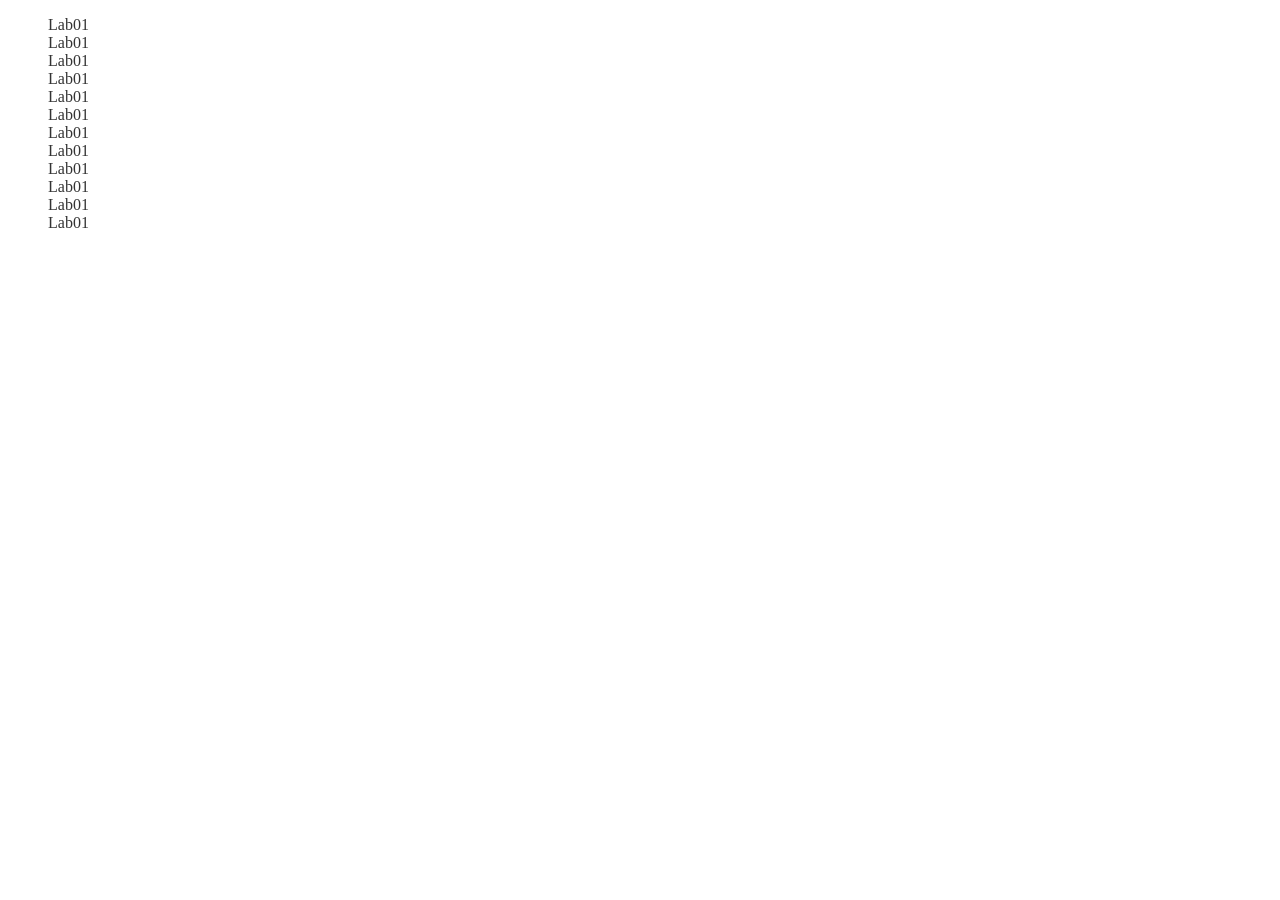
==== index.html @ 8ad83e50 "done" ====
<!DOCTYPE html>
<html lang="en">
<head>
    <meta charset="UTF-8">
    <title>Tang Song</title>
</head>
<style>
    a{
        text-decoration: none;
        color: #333;
    }
    ul{
        list-style: none;
    }


</style>
<body>
    <ul>
        <a href="">Lab01</a><br>
        <a href="">Lab01</a><br>
        <a href="">Lab01</a><br>
        <a href="">Lab01</a><br>
        <a href="">Lab01</a><br>
        <a href="">Lab01</a><br>
        <a href="">Lab01</a><br>
        <a href="">Lab01</a><br>
        <a href="">Lab01</a><br>
        <a href="">Lab01</a><br>
        <a href="">Lab01</a><br>
        <a href="">Lab01</a><br>
    </ul>
</body>
</html>
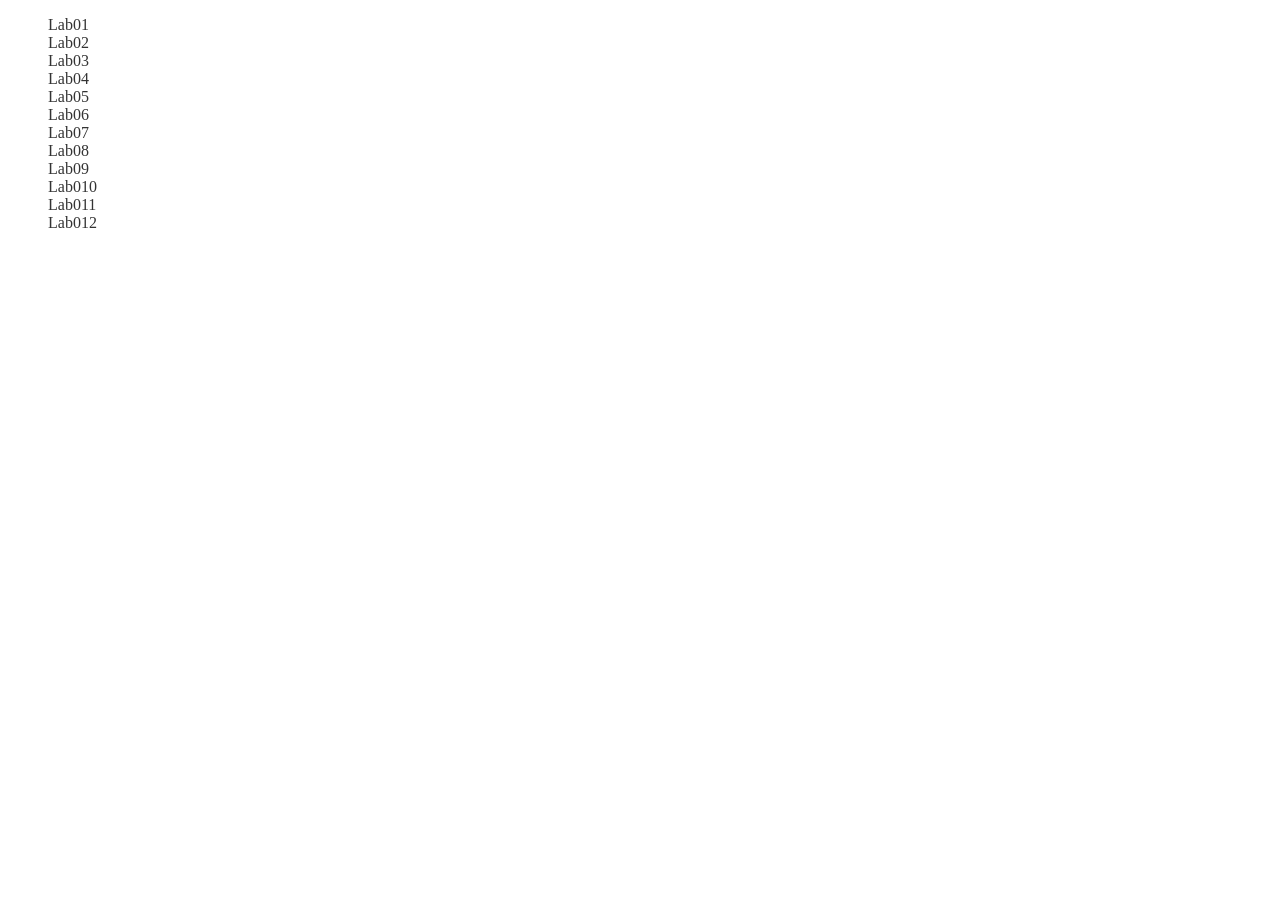
==== commit f92d5852: "done" ====
--- a/index.html
+++ b/index.html
@@ -18,17 +18,17 @@
 <body>
     <ul>
         <a href="">Lab01</a><br>
-        <a href="">Lab01</a><br>
-        <a href="">Lab01</a><br>
-        <a href="">Lab01</a><br>
-        <a href="">Lab01</a><br>
-        <a href="">Lab01</a><br>
-        <a href="">Lab01</a><br>
-        <a href="">Lab01</a><br>
-        <a href="">Lab01</a><br>
-        <a href="">Lab01</a><br>
-        <a href="">Lab01</a><br>
-        <a href="">Lab01</a><br>
+        <a href="">Lab02</a><br>
+        <a href="">Lab03</a><br>
+        <a href="">Lab04</a><br>
+        <a href="">Lab05</a><br>
+        <a href="">Lab06</a><br>
+        <a href="">Lab07</a><br>
+        <a href="">Lab08</a><br>
+        <a href="">Lab09</a><br>
+        <a href="">Lab010</a><br>
+        <a href="">Lab011</a><br>
+        <a href="">Lab012</a><br>
     </ul>
 </body>
 </html>
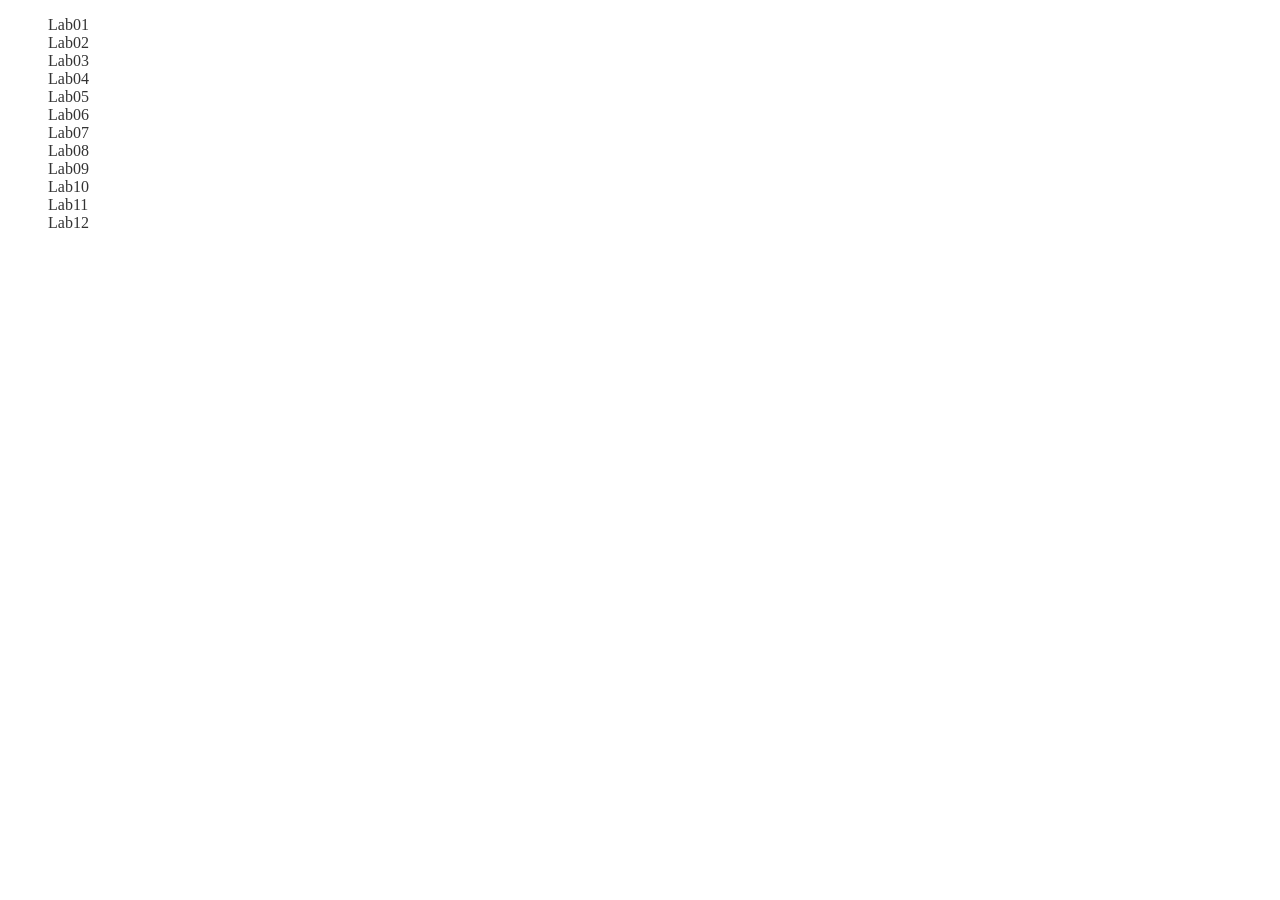
==== commit 121a06be: "done" ====
--- a/index.html
+++ b/index.html
@@ -17,18 +17,18 @@
 </style>
 <body>
     <ul>
-        <a href="">Lab01</a><br>
-        <a href="">Lab02</a><br>
-        <a href="">Lab03</a><br>
-        <a href="">Lab04</a><br>
-        <a href="">Lab05</a><br>
-        <a href="">Lab06</a><br>
-        <a href="">Lab07</a><br>
-        <a href="">Lab08</a><br>
-        <a href="">Lab09</a><br>
-        <a href="">Lab010</a><br>
-        <a href="">Lab011</a><br>
-        <a href="">Lab012</a><br>
+        <a href="https://songtang309.github.io/ngocsong309.github.io/Lab01/">Lab01</a><br>
+        <a href="https://songtang309.github.io/ngocsong309.github.io/Lab02/">Lab02</a><br>
+        <a href="https://songtang309.github.io/ngocsong309.github.io/Lab03/">Lab03</a><br>
+        <a href="https://songtang309.github.io/ngocsong309.github.io/Lab04/">Lab04</a><br>
+        <a href="https://songtang309.github.io/ngocsong309.github.io/Lab05/">Lab05</a><br>
+        <a href="https://songtang309.github.io/ngocsong309.github.io/Lab06/">Lab06</a><br>
+        <a href="https://songtang309.github.io/ngocsong309.github.io/Lab07/">Lab07</a><br>
+        <a href="https://songtang309.github.io/ngocsong309.github.io/Lab08/">Lab08</a><br>
+        <a href="https://songtang309.github.io/ngocsong309.github.io/Lab09/">Lab09</a><br>
+        <a href="https://songtang309.github.io/ngocsong309.github.io/Lab10/">Lab10</a><br>
+        <a href="https://songtang309.github.io/ngocsong309.github.io/Lab11/">Lab11</a><br>
+        <a href="https://songtang309.github.io/ngocsong309.github.io/Lab12/">Lab12</a><br>
     </ul>
 </body>
 </html>
